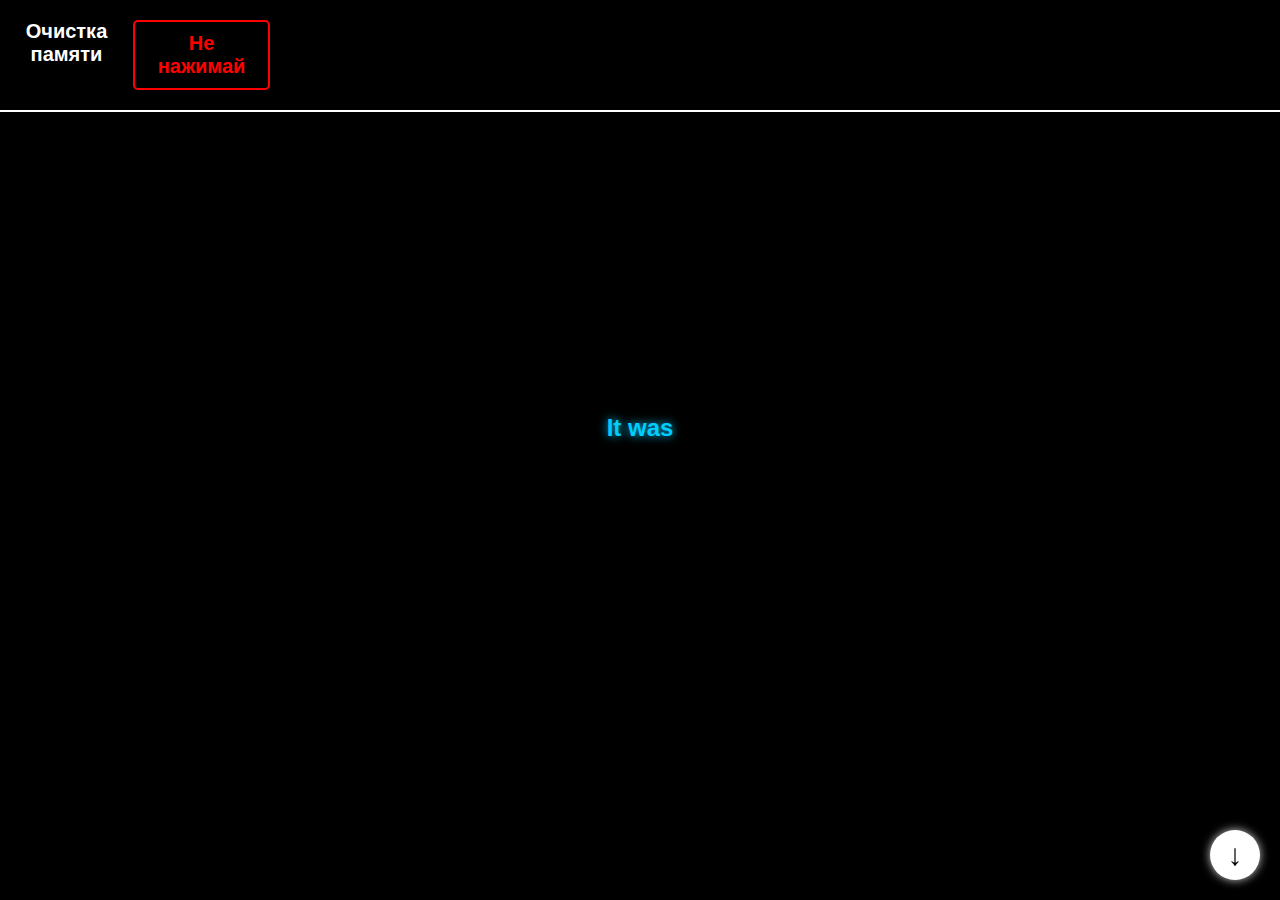
==== index.html @ 51c5082b "fix" ====
<!DOCTYPE html>
<html lang="ru">
<head>
    <meta charset="UTF-8">
    <meta name="viewport" content="width=device-width, initial-scale=1.0">
    <title>Люди рядом</title>
    <style>
        * { margin: 0; padding: 0; box-sizing: border-box; }
        html, body { height: 100%; overflow: hidden; background: black; color: white; font-family: 'Arial', sans-serif; text-align: center; }
        .container { width: 100vw; height: 100vh; display: flex; flex-direction: column; align-items: center; overflow: hidden; }
        .sections { width: 100vw; height: 100vh; overflow: hidden !important; }
        .section { width: 100vw; height: 100vh; display: flex; justify-content: center; align-items: center; font-size: 28px; font-weight: bold; scroll-snap-align: start; position: relative; flex-direction: column; }
        header { position: absolute; top: 0; width: 100%; display: flex; justify-content: space-between; padding: 20px; font-size: 20px; background: rgba(0, 0, 0, 0.6); border-bottom: 2px solid white; }
        .nav { display: flex; gap: 20px; cursor: pointer; }
        .animated-text { font-size: 24px; font-weight: bold; color: #00ccff; text-shadow: 0 0 10px #00ccff; margin-top: 50px; }
        .text-box { background: rgba(255, 255, 255, 0.1); padding: 10px; border-radius: 10px; max-width: 80%; font-size: 16px; opacity: 0; transition: opacity 2s ease-in-out; margin-top: 20px; }
        .arrow { position: fixed; bottom: 20px; right: 20px; font-size: 30px; cursor: pointer; user-select: none; width: 50px; height: 50px; background: white; color: black; border-radius: 50%; display: flex; justify-content: center; align-items: center; box-shadow: 0 0 10px rgba(255, 255, 255, 0.8); transition: transform 0.2s; }
        .arrow:hover { transform: scale(1.1); }
        .arrow-up { bottom: 80px; }
        footer { width: 100%; text-align: center; padding: 10px; font-size: 18px; display: none; }
        .strike { text-decoration: line-through; opacity: 0.5; transition: opacity 1s ease-in-out; }
        #heart-container { display: flex; flex-direction: column; align-items: center; justify-content: center; width: 100vw; height: 100vh; padding: 10px; gap: 10px; }
        #heartCanvas { border: 2px solid white; width: 90vw; max-width: 90%; height: 50vh; max-height: 50%; }
        button { background-color: #00ccff; color: white; padding: 10px 15px; font-size: 16px; border: none; cursor: pointer; margin: 5px; border-radius: 5px; transition: background-color 0.3s ease; width: 80vw; max-width: 250px; }
        button:hover { background-color: #0088cc; }
        @media (max-width: 600px) { 
            #heartCanvas { width: 85vw; height: 45vh; max-width: 85%; max-height: 45%; } 
            button { width: 90vw; max-width: 280px; font-size: 14px; padding: 8px 12px; } 
        }
        @media (max-width: 400px) { 
            #heartCanvas { width: 95vw; height: 40vh; max-width: 95%; max-height: 40%; } 
            button { width: 95vw; max-width: 260px; font-size: 13px; padding: 7px 10px; } 
        }
        #section4 img {
            width: 100%;
            max-height: 40vh;
            object-fit: cover;
        }

        #section4 .animated-text {
            margin-top: 20px;
            font-size: 5vw; 
            font-weight: bold;
            text-align: center;
        }

        #section4 .animated-text span {
            display: block; 
        }

        #playMusic {
            background-color: #ff4d4d;
            color: white;
            padding: 10px 15px;
            font-size: 4vw;
            border: none;
            cursor: pointer;
            margin-top: 20px;
            border-radius: 5px;
            transition: background-color 0.3s ease;
            width: 80%;
            max-width: 250px;
        }

        #playMusic:hover {
            background-color: #cc0000;
        }

        @media (max-width: 600px) {
            #section4 img {
                max-height: 35vh;
            }

            #section4 .animated-text {
                font-size: 6vw;
            }

            #playMusic {
                font-size: 5vw;
                padding: 8px 12px;
            }
        }
        .dont-click-btn {
            color: red;
            cursor: pointer;
            font-weight: bold;
            padding: 10px 20px;
            border: 2px solid red;
            border-radius: 5px;
            transition: background-color 0.3s ease, color 0.3s ease;
        }

        .dont-click-btn:hover {
            background-color: red;
            color: white;
        }
        .nav {
            display: flex;
            justify-content: space-between;
            width: 250px; 
        }
        .nav span {
            flex: 1; 
            text-align: center; 
        }



    </style>    
</head>
<body>
    <audio id="background-music" src="img/nice.mp3" loop></audio>
    <div class="container">
        <div class="sections" id="sections">
            <div class="section" id="section1">
                <header>
                    <div class="nav">
                        <span id="clearMemory">Очистка памяти</span>
                        <span id="dontClick" class="dont-click-btn">Не нажимай</span>
                    </div>
                </header>
                <div class="animated-text" id="animatedText"></div>
                <div class="text-box" id="textBox">
                    Знаешь, может это и не какой-то суперский праздник, да и в принципе не праздник, но это повод подарить тебе вот такую валентинку, хыхыхвахыва. Этот сайт написан для тебя, здесь задействовано несколько языков программирования, я просто хочу тебе подарить положительные эмоции или как-то порадовать. В общем, я старался.
                </div>
            </div>
            <div class="section" id="section2">Красивый текст, наполненный смыслом и вдохновением</div>
            <div class="section" id="section3">
                <div class="animated-text" id="animatedText2">Ого, смотри!!</div>
                <div id="heart-container">
                    <canvas id="heartCanvas" width="800" height="800"></canvas>
                    <div>
                        <button id="startButton">Запустить</button>
                        <button id="resetButton">Очистить</button>
                    </div>
                </div>
            </div>
            
            <div class="section" id="section4">
                <img src="img/sf.jpg" alt="SF">
                <div class="animated-text">
                    <span style="color: white;">Ты со мной</span>
                    <span style="color: red;">- сердцем и душой</span>
                </div>
                <button id="playMusic">КЛИИИК</button>
                <audio id="serdMusic" src="img/serd.m4a"></audio>
            
        </div>
        <div class="arrow arrow-up" id="arrowUp" style="display: none;">&uarr;</div>
        <div class="arrow" id="arrowDown">&darr;</div>
    </div>
    <script>
        let currentSection = 0;
        const sections = document.getElementById("sections");
        const footer = document.getElementById("footer");
        const textElement = document.getElementById("animatedText");
        const music = document.getElementById("background-music");
        const textBox = document.getElementById("textBox");

        const text1 = "It was nice ";
        const textStrike = "while it lasted";
        const text2 = "but I don't agree that it would be like that.";

        function typeText(element, text, delay = 100) {
            return new Promise(resolve => {
                let index = 0;
                const interval = setInterval(() => {
                    if (index < text.length) {
                        element.innerHTML += text[index];
                        index++;
                    } else {
                        clearInterval(interval);
                        resolve();
                    }
                }, delay);
            });
        }

        async function animateText() {
            await typeText(textElement, text1);
            const strikeSpan = document.createElement("span");
            strikeSpan.classList.add("strike");
            strikeSpan.textContent = textStrike;
            textElement.appendChild(strikeSpan);
            await new Promise(resolve => setTimeout(resolve, 3000));
            strikeSpan.style.opacity = "0";
            await new Promise(resolve => setTimeout(resolve, 1000));
            textElement.removeChild(strikeSpan);
            await typeText(textElement, text2);
            textBox.style.opacity = "1"; 
        }

        animateText();

        function updateArrows() {
            document.getElementById("arrowUp").style.display = currentSection > 0 ? "flex" : "none";
            document.getElementById("arrowDown").style.display = currentSection < 3 ? "flex" : "none";
            footer.style.display = currentSection === 3 ? "block" : "none";
            
            if (currentSection === 0) {
                if (music.paused) {
                    music.play().catch(err => console.log("Ошибка автозапуска музыки", err));
                }
            } else {
                music.pause();
            }
        }

        document.getElementById("arrowDown").addEventListener("click", function() {
            if (currentSection < 3) {
                currentSection++;
                sections.scrollTo({ top: currentSection * window.innerHeight, behavior: 'smooth' });
                updateArrows();
            }
        });

        document.getElementById("arrowUp").addEventListener("click", function() {
            if (currentSection > 0) {
                currentSection--;
                sections.scrollTo({ top: currentSection * window.innerHeight, behavior: 'smooth' });
                updateArrows();
            }
        });

        document.getElementById("sections").addEventListener("scroll", function () {
            const sectionHeight = window.innerHeight;
            currentSection = Math.round(sections.scrollTop / sectionHeight);
            updateArrows();
        });
    
        clearMemory.addEventListener("click", () => {
            window.location.href = "al.html";
        });
        
        document.getElementById("dontClick").addEventListener("click", function() {
            window.location.href = "ya.html";
        });


        document.getElementById("startButton").addEventListener("click", function() {
            startDrawing();
        });
    
        document.getElementById("resetButton").addEventListener("click", function() {
            resetDrawing();
        });
        document.getElementById("playMusic").addEventListener("click", function() {
            document.getElementById("serdMusic").play();
        });

        let drawingInterval;
        let isDrawing = false;

        function startDrawing() {
            const canvas = document.getElementById("heartCanvas");
            const ctx = canvas.getContext("2d");
            ctx.clearRect(0, 0, canvas.width, canvas.height);

            const a = (k) => 15 * Math.sin(k) ** 3;
            const b = (k) => 12 * Math.cos(k) - 5 * Math.cos(2 * k) - 2 * Math.cos(3 * k) - Math.cos(4 * k);

            ctx.strokeStyle = "red";
            ctx.lineWidth = 2;
            ctx.beginPath();

            let i = 0;
            const totalPoints = 6000;
            const duration = 15000;
            const intervalTime = duration / totalPoints;

            function drawHeart() {
                if (i <= totalPoints) {
                    const x = a(i) * 20 + canvas.width / 2;
                    const y = -b(i) * 20 + canvas.height / 3;
                    if (i === 0) {
                        ctx.moveTo(x, y);
                    } else {
                        ctx.lineTo(x, y);
                    }
                    ctx.stroke();
                    i++;
                } else {
                    clearInterval(drawingInterval);
                }
            }

            if (!isDrawing) {
                isDrawing = true;
                drawingInterval = setInterval(drawHeart, intervalTime);
            }
        }

        function resetDrawing() {
            const canvas = document.getElementById("heartCanvas");
            const ctx = canvas.getContext("2d");
            ctx.clearRect(0, 0, canvas.width, canvas.height);
            clearInterval(drawingInterval);
            isDrawing = false;
        }

    
        updateArrows();
    </script>
    
</body>
</html>
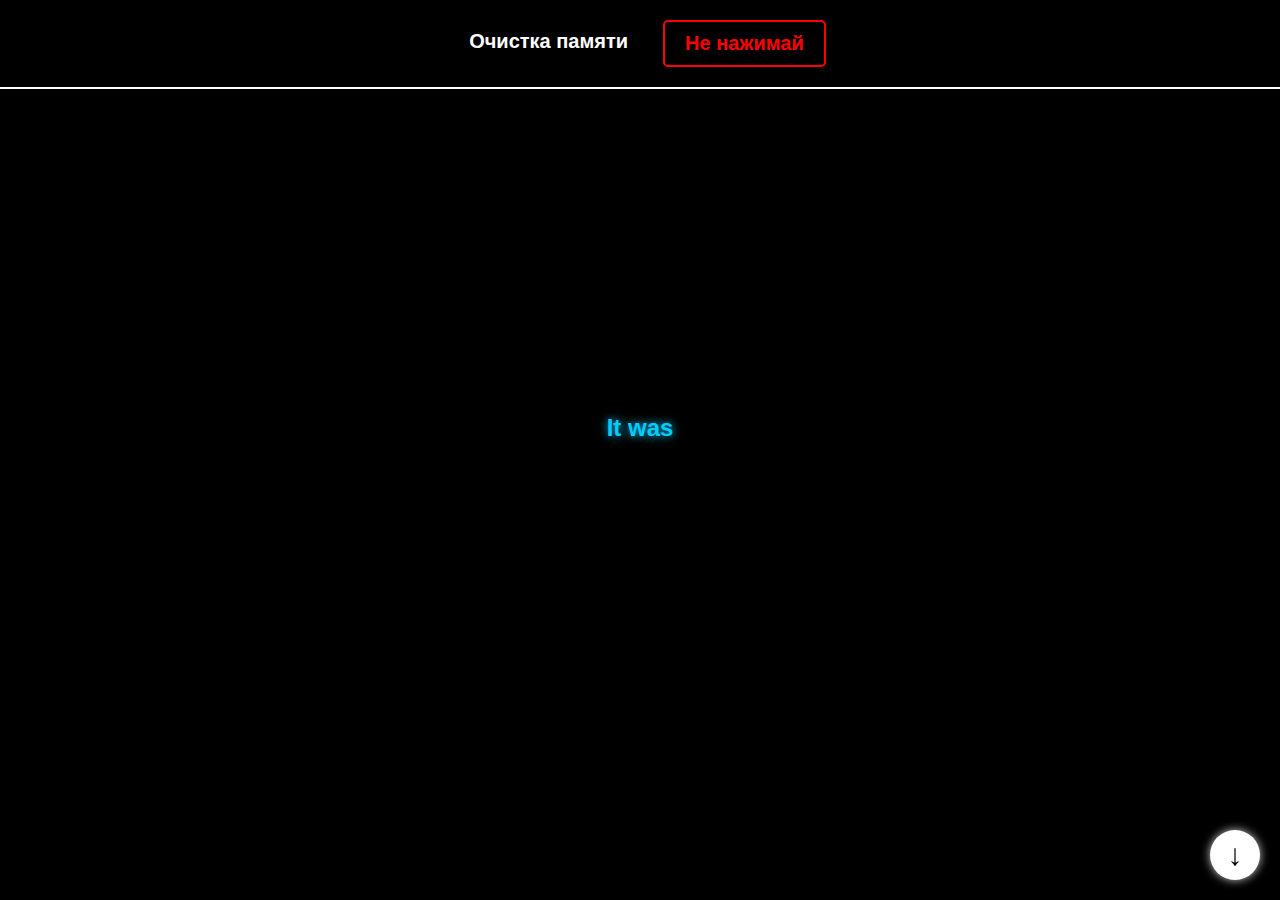
==== commit b3b425a6: "fix" ====
--- a/index.html
+++ b/index.html
@@ -96,13 +96,38 @@
         }
         .nav {
             display: flex;
-            justify-content: space-between;
-            width: 250px; 
-        }
+            justify-content: center; 
+            gap: 20px;
+            width: 100%; 
+        }
+
         .nav span {
-            flex: 1; 
-            text-align: center; 
-        }
+            padding: 10px 15px;
+            border-radius: 5px;
+            text-align: center;
+            white-space: nowrap;
+        }
+
+        #clearMemory {
+            background: transparent;
+            color: white;
+            font-weight: bold;
+            cursor: pointer;
+        }
+
+        #dontClick {
+            color: red;
+            font-weight: bold;
+            border: 2px solid red;
+            padding: 10px 20px;
+            transition: background-color 0.3s ease, color 0.3s ease;
+        }
+
+        #dontClick:hover {
+            background-color: red;
+            color: white;
+        }
+
 
 
 
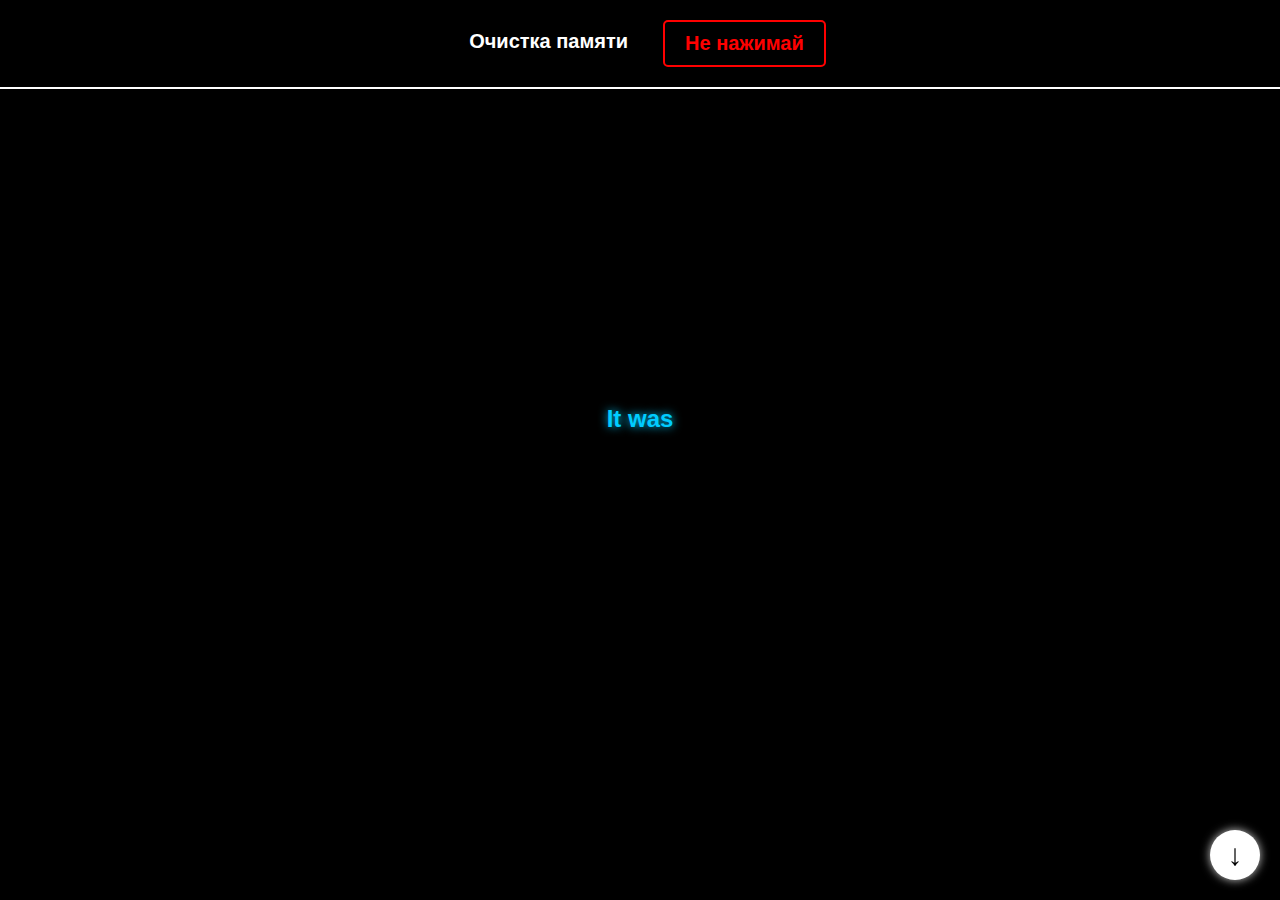
==== commit f4bccbd1: "fix" ====
--- a/index.html
+++ b/index.html
@@ -127,6 +127,25 @@
             background-color: red;
             color: white;
         }
+        #section2 .animated-text {
+            font-size: 18px;
+            font-weight: normal;
+            color: #00aaff;
+            text-shadow: 0 0 8px #00aaff;
+            margin-top: 30px;
+        }
+
+        #section2 .text-box {
+            background: rgba(255, 255, 255, 0.08);
+            padding: 8px;
+            border-radius: 8px;
+            max-width: 75%;
+            font-size: 14px;
+            opacity: 0;
+            transition: opacity 1.5s ease-in-out;
+            margin-top: 15px;
+        }
+
 
 
 
@@ -146,10 +165,15 @@
                 </header>
                 <div class="animated-text" id="animatedText"></div>
                 <div class="text-box" id="textBox">
-                    Знаешь, может это и не какой-то суперский праздник, да и в принципе не праздник, но это повод подарить тебе вот такую валентинку, хыхыхвахыва. Этот сайт написан для тебя, здесь задействовано несколько языков программирования, я просто хочу тебе подарить положительные эмоции или как-то порадовать. В общем, я старался.
+                    Знаешь, может это и не какой-то суперский праздник, да и в принципе не праздник, но это повод подарить тебе вот такую валентинку, хыхыхвахыва. Этот сайт написан для тебя, здесь задействовано несколько языков программирования, я просто хочу тебе подарить положительные эмоции или как-то порадовать. В общем, я старался,так что пожалуйста не суди строго. Надеюсь тебе понравится)
                 </div>
             </div>
-            <div class="section" id="section2">Красивый текст, наполненный смыслом и вдохновением</div>
+            <div class="section" id="section2">
+                <div class="text-box" id="textBox2">
+                    Как то я задумался над тем что я сюда напишу,так и не придумал. Валентика как никак,да ладно итак все понятно... Давай добавлю мыслей для размышлений. Ситуация может и не самая лучшая,но везде есть выход. У нас бывает разные понятия и разное восприятие,я может бешусь порой,расстраиваюсь,ссорюсь с тобой по пустякам,но мне не хочется этого. Я действительно желаю тебе лучшего, и дорожу тобой. Общение с тобой для меня очень важно,ты вот недавно сказала об этом,то что не общаешься так 24/7. Да окей,я должен понять тебя,взаимопонимание это очень важно,только не забывай про меня пожалуйста!) В каждый свой вопрос я вкладываю частичку души,пишу ночью "спишь?". И очень радуюсь когда пишешь ты или что то рассказываешь. Может для тебя и ночь не какое то время для разговоров,но я аккуратненько спрашиваю как ты,что ты чувствуешь,что на уме. Если кратко,то действительно - не хочу надоедать,но при этом хочу понять тебя. Попробуй взглянуть на это с другой стороны . Заставлять не буду,дело твое. А суть вообще в чем,даже если и остался какой то негатив,я просто хочу его закрыть. Помнишь я написал одну фразочку - Не пишет? по этому ты считаешь что надо искать новую ручку? а может,все таки не искать легких путей надо,заполнить старый стержень новыми чернилами - речь ведь,не про ручку. Наполнить все новыми,положительными и яркими моментами. Я уверен,что я справлюсь с этой задачей,вот посмотришь. Да,где то я еще допускаю ошибки,но все же делается методом проб и ошибок,иначе бы все было слишком просто в этой жизни. Люди же борются за свое счастье? И я тоже буду бороться,как бы это сложно не было.
+                    Кстати что такое душа? Внутренний мир человека наверное,в общем понятие растяжимое. И мне нравится твой внутренний мир,каким бы он не был. Если я и сказал про душу, то ахаахахах,давай листай дальше
+                </div>
+            </div>            
             <div class="section" id="section3">
                 <div class="animated-text" id="animatedText2">Ого, смотри!!</div>
                 <div id="heart-container">
@@ -215,6 +239,25 @@
             textBox.style.opacity = "1"; 
         }
 
+        const textElement2 = document.getElementById("animatedText2");
+
+        async function animateText2() {
+            await typeText(textElement2, text1);
+            const strikeSpan2 = document.createElement("span");
+            strikeSpan2.classList.add("strike");
+            strikeSpan2.textContent = textStrike;
+            textElement2.appendChild(strikeSpan2);
+            await new Promise(resolve => setTimeout(resolve, 3000));
+            strikeSpan2.style.opacity = "0";
+            await new Promise(resolve => setTimeout(resolve, 1000));
+            textElement2.removeChild(strikeSpan2);
+            await typeText(textElement2, text2);
+            textBox2.style.opacity = "1"; 
+        }
+
+        animateText2();
+
+
         animateText();
 
         function updateArrows() {
